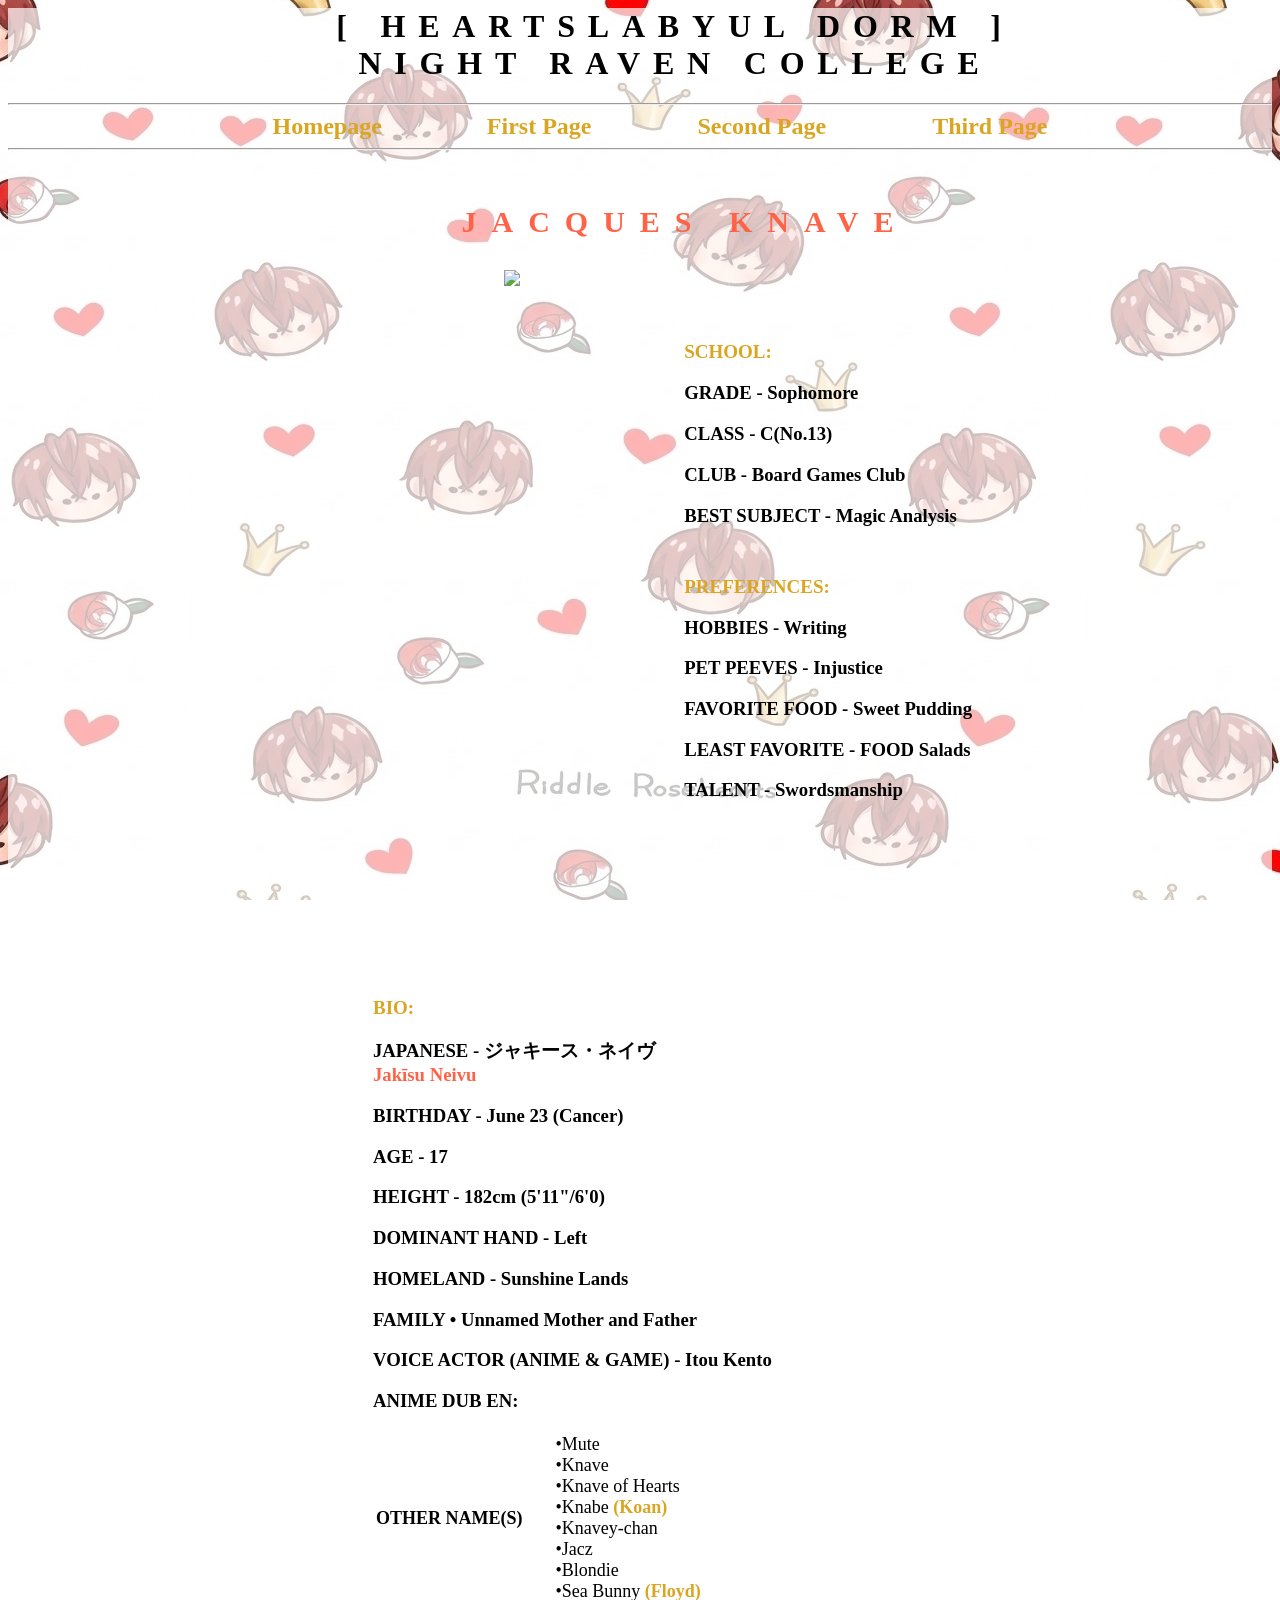
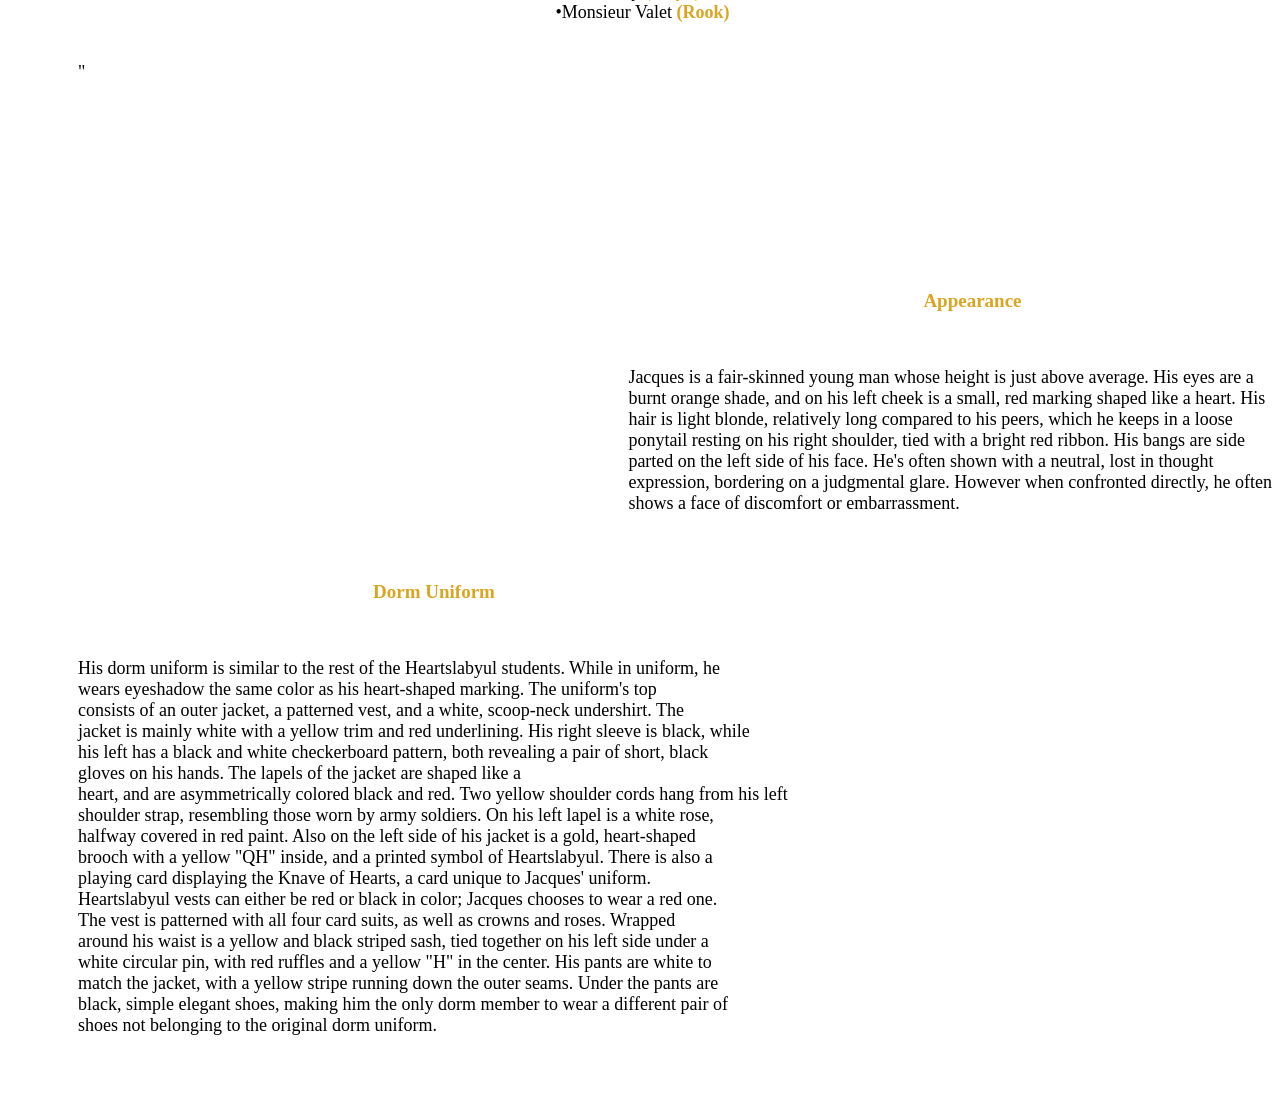
==== index.html @ 34939837 "Add files via upload" ====
<html lang="it">

<head>

<meta charset="UTF-8">
<meta name="author" content="Greco Lorenzo">
<meta name="description" content="JavaScript">
<meta name="keywords" content="Java, Script, java, script">
<meta name="data di crezionone" content="21/09/2026">
<meta neme="Data ultima revisione" content="21/09/2026">
<meta name="viewport" content="width=device-width, initial-scale=1.0">

<title> JavaScript </title>

<link rel="stylesheet"
      type="text/css"
      href="jacques.css">

<link rel="icon"
      type="image/png"
      href="sei.png">

</head>

<body >

<h1 style="letter-spacing:0.4em;">[ HEARTSLABYUL DORM ] <br> NIGHT RAVEN COLLEGE </h1>

<hr>

<nav>
      <ul>
            <li> <a href="#">Homepage</a> </li>
            <li> <a href="jacques2.html"> First Page </a></li>
            <li> <a href="jacques3.html"> Second Page </a></li>
            <li> <a href="jacques4.html"> Third Page </a></li>
      </ul>
</nav>

<hr>

<img src="https://cdn.discordapp.com/attachments/1525990215527960813/1562909693918060627/jacqze.png?ex=6adbb494&is=6ada6314&hm=e8bb9d72bd29b54b15c967fbacdfa70f6b586c92c6cafa34b3170059ccc59500&">
            
      <div class="colonnadestra">
            <h3 class="title"> SCHOOL: </H3>
            <h3> GRADE - Sophomore </h3>
            <h3> CLASS - C(No.13)</h3>
            <h3> CLUB - Board Games Club </h3>
            <h3> BEST SUBJECT - Magic Analysis </h3>
      
            <h3 class="title"> PREFERENCES: </H3>
            <h3> HOBBIES - Writing </h3>
            <h3> PET PEEVES - Injustice </h3>
            <h3> FAVORITE FOOD - Sweet Pudding </h3>
            <h3> LEAST FAVORITE - FOOD Salads </h3>
            <h3> TALENT - Swordsmanship </h3>
      </div>
  
<h2 class="title2"> JACQUES KNAVE </h2>

<div class="colonnasinistra">

<h3 class="title"> BIO: </h3>

<h3> JAPANESE - ジャキース・ネイヴ <br>
      <span> Jakīsu Neivu </span> </h3>
<h3>BIRTHDAY - June 23 (Cancer) </h3>
<h3> AGE - 17 </h3>
<h3> HEIGHT - 182cm (5'11"/6'0) </h3>
<h3> DOMINANT HAND - Left </h3>
<h3> HOMELAND - Sunshine Lands </h3>
<h3> FAMILY • Unnamed Mother and Father </h3>
<h3> VOICE ACTOR (ANIME & GAME) - Itou Kento </h3>
<h3> ANIME DUB EN: </h3>

<table>
      <tr>
            <th> OTHER NAME(S) </th>
            <td> •Mute <br>
                 •Knave<br>
                 •Knave of Hearts<br>
                 •Knabe <a href="https://www.legadelfilodoro.it/it/dona-ora?c=GAWRCF&gad_source=1&gad_campaignid=24191666592&gbraid=0AAAAADQFduwQA9AiwMbf1bJBNSIXUZO6J&gclid=EAIaIQobChMI4aKXj_TSlwMVDYKDBx39fjiPEAAYASAAEgLwAPD_BwE"> (Koan)</a><br>
                 •Knavey-chan<br>
                 •Jacz<br>
                 •Blondie<br>
                 •Sea Bunny <a href="https://twisted-wonderland.fandom.com/wiki/Floyd_Leech"> (Floyd)</a><br>
                 •Monsieur Valet <a href="https://twisted-wonderland.fandom.com/wiki/Rook_Hunt">(Rook)</a></td>
      </tr>
</table>

</div>



<br>
<br>


<div style="clear: both"></div>



<br>

<p> " </p>

<div class="rigadestra">

<h3 class="title"> Appearance </h3>
<br>
<p> Jacques is a fair-skinned young man whose height is just above average. His eyes are a <br> burnt orange shade,
       and on his left cheek is a small, red marking shaped like a heart. His <br> hair is light blonde, relatively 
       long compared to his peers, which he keeps in a loose <br> ponytail resting on his right shoulder, tied with 
       a bright red ribbon. His bangs are side <br> parted on the left side of his face. He's often shown with a neutral,
        lost in thought <br> expression, bordering on a judgmental glare. However when confronted directly, he often <br> shows
         a face of discomfort or embarrassment. </p>

</div>

<br>
<br>
<br>

<div class="rigasinistra">

<h3 class="title"> Dorm Uniform</h3>
<br>
<p>His dorm uniform is similar to the rest of the Heartslabyul students. While in uniform, he <br> wears eyeshadow the same color as his
       heart-shaped marking. The uniform's top <br> consists of an outer jacket, a patterned vest, and a white, scoop-neck undershirt.
        The <br> jacket is mainly white with a yellow trim and red underlining. His right sleeve is black, while <br> his left has a black
         and white checkerboard pattern, both revealing a pair of short, black <br> gloves on his hands. The lapels of the jacket are
          shaped like a <br> heart, and are asymmetrically colored black and red. Two yellow shoulder cords hang from his left <br> shoulder
           strap, resembling those worn by army soldiers. On his left lapel is a white rose, <br> halfway covered in red paint. Also on
            the left side of his jacket is a gold, heart-shaped <br> brooch with a yellow "QH" inside, and a printed symbol of Heartslabyul.
             There is also a <br> playing card displaying the Knave of Hearts, a card unique to Jacques' uniform. <br> Heartslabyul vests can either
              be red or black in color; Jacques chooses to wear a red one. <br> The vest is patterned with all four card suits, as well as crowns
               and roses. Wrapped <br> around his waist is a yellow and black striped sash, tied together on his left side under a <br> white circular pin,
                with red ruffles and a yellow "H" in the center. His pants are white to <br> match the jacket, with a yellow stripe running down the
                 outer seams. Under the pants are <br> black, simple elegant shoes, making him the only dorm member to wear a different pair of <br> shoes
                  not belonging to the original dorm uniform. </p>

</div>


<div style="clear: both"></div>

<br>
<br>
<br>

</body>

</html>
---- jacques.css ----
body{
    background-image: url("[data-uri]");
    background-repeat: repeat;
    background-position:center center;
    background-attachment:fixed;
    font-size:16px;
    font-family:'Times New Roman', Times, serif;
    box-shadow: inset 0 0 0 2000px rgba(255, 255, 255, 0.70);
    display: flow-root;
    min-height: 100vh;
}

p{
    font-size:18px;
    padding-left:70px;
}

p.centrato{
    padding-left:0px;
    text-align:center;
}

h3.title{
    color:goldenrod;
    font-size:19px;
    padding-top:30px;
}

h3.title3{
    color:goldenrod;
    font-size:19px;
    padding-top:30px;
    padding-left:0px;
    text-align:center;

}

h2.title2 {
    color: tomato;
    font-size: 30px;
    letter-spacing: 0.5em;
    
    position: absolute;
    left: 50%;
    transform: translateX(-50%); 
    top: 180px;                  
    width: auto;
    white-space: nowrap;        
}


h2{
    padding-left:90px;
}

h3{
    padding-left:365px;
}

table{
    padding-left:365px;
}

table td,th{
    font-size:18px;
}

table th{
    vertical-align:top;
    padding-top:75px;
}

table td{
    padding-left:30px;
}

h1{
    padding-left:70px;
    text-align:center;
}

span{
    color:tomato;
}

nav{
    display:block;
    font-size:20px;
    text-align:Center;
}

nav ul{
    display:inline;
    list-style-type:none;
}

nav li{
    display:inline;
    margin:20px;
    padding:10px 30px 10px 30px;
}

nav a:link, a:visited{
    font-size:1.2em;
    font-weight:bold;
    text-decoration:none;
    color:goldenrod;
    font-style:normal;
}

nav a:hover {
    border-top:7px solid #a02424;
    color:#3B3B3D;
            }

table tr a:link, a:visited{
    font-weight:bold;
    text-decoration:none;
    color:goldenrod;
    font-style:normal;
}

a:hover {
    color:#3B3B3D;
}

div.colonnadestra{
    float:right;
    padding-top:134px;
    padding-right:300px;
}

div.colonnasinistra{
    float:left;
    padding-top:128px;
}

img{
    position:absolute;
    top:270px;
    right:760px;
}

img.riddle{
    position:absolute;
    top:230px;
    right:550px;
    width: 550px;
    height: 630px;
}

img.yago{
    position:absolute;
    top:280px;
    width: 510px;
    height: 500px;
    right:0px;
}

img.serviziodajacques{
    position:absolute;
    top:900px;
    right:480px;
    width:300px;
    height:720px;
}

img.fotodijacques{
    position:absolute;
    top:900px;
    right:240px;
    width:200px;
    height:210px;
}

img.penna{
    position:absolute;
    top:250px;
    left:50px;
    width:340px;
    height:330px;
    transform:rotate(25deg);
}

img.penna2{
    position:absolute;
    top:430px;
    left:200px;
    width:340px;
    height:330px;
    transform:scaleX(-1) rotate(-45deg);
}

img.penna3{
    position:absolute;
    top:430px;
    right:140px;
    width:540px;
    height:530px;
}

img.penna4{
    position:absolute;
    top:700px;
    right:65px;
    width:350px;
    height:330px;
    transform:rotate(5deg);
}


div.rigasinistra{
    float:left;

}

div.rigadestra{
    float:right;
    padding-top:140px;
}

@media (max-width: 768px) {
  
  h2.title2 {
    position: static !important;
    transform: none !important;
    white-space: normal !important;
    text-align: center !important;
    letter-spacing: 0.1em !important;
    margin-top: 20px !important;
    display: block !important;
    width: 100% !important;
  }

  h1, h2, h3, h3.title {
    padding-left: 15px !important;
    padding-right: 15px !important;
    text-align: center !important;
  }

  div.rigadestra, 
  div.rigasinistra, 
  div.colonnasinistra, 
  div.colonnadestra {
    float: none !important;
    clear: both !important;
    width: 100% !important;
    padding: 15px !important;
    box-sizing: border-box !important;
  }

  p {
    padding-left: 15px !important;
    padding-right: 15px !important;
    font-size: 16px !important;
    text-align: left !important;
  }

  nav {
    text-align: center !important;
    margin: 20px 0 !important;
  }
  
  nav li {
    display: inline-block !important;
    margin: 5px 10px !important;
  }

  img {
    position: static !important;
    display: block !important;
    margin: 15px auto !important;
    max-width: 90% !important;
    height: auto !important;
  }

  table {
    padding-left: 15px !important;
    width: 100% !important;
  }

  body {
    display: flex !important;
    flex-direction: column !important;
  }

  h1 { order: 1 !important; }
  nav { order: 2 !important; }
  
  h2.title2 { order: 3 !important; } 
  
  img { order: 4 !important; }
  div.colonnadestra { order: 5 !important; }
  div.colonnasinistra { order: 6 !important; }
  
  div.rigadestra { order: 7 !important; }
  div.rigasinistra { order: 8 !important; }

  body > hr, body > br { order: 9 !important; }
}
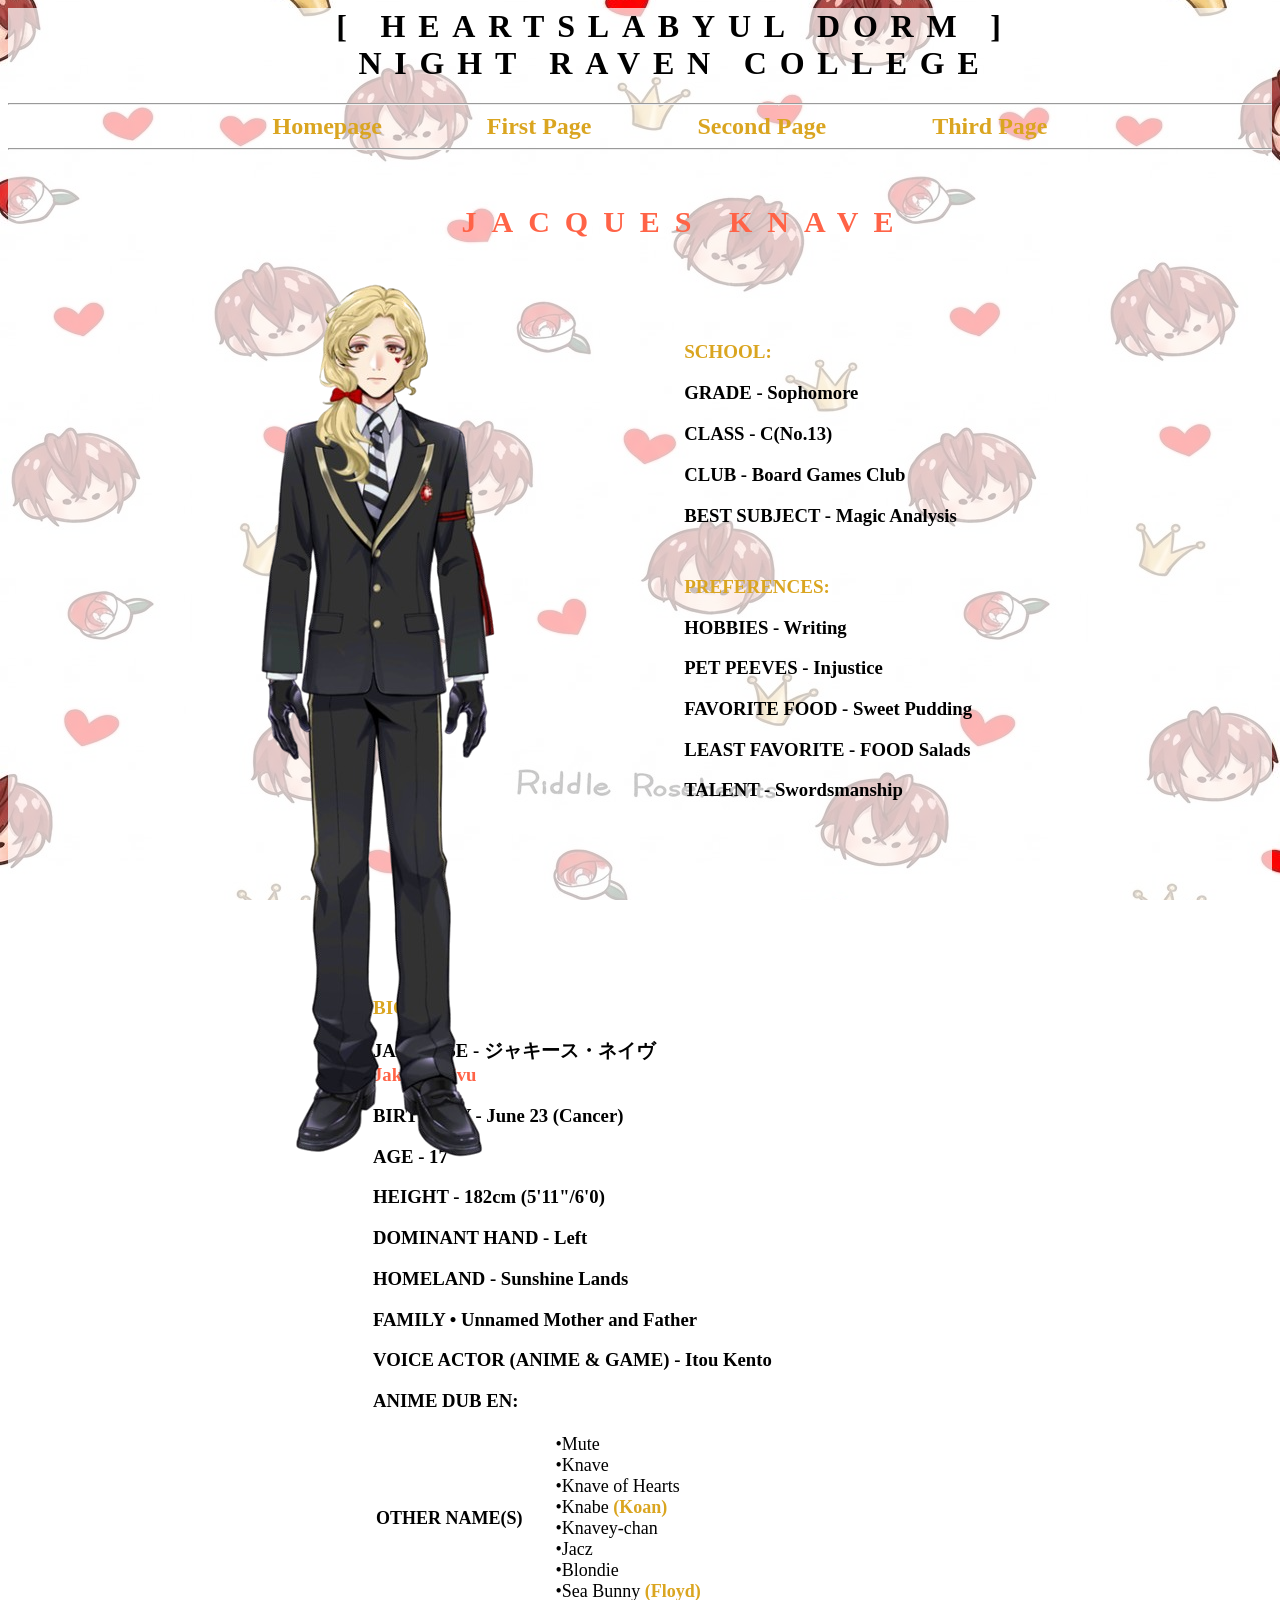
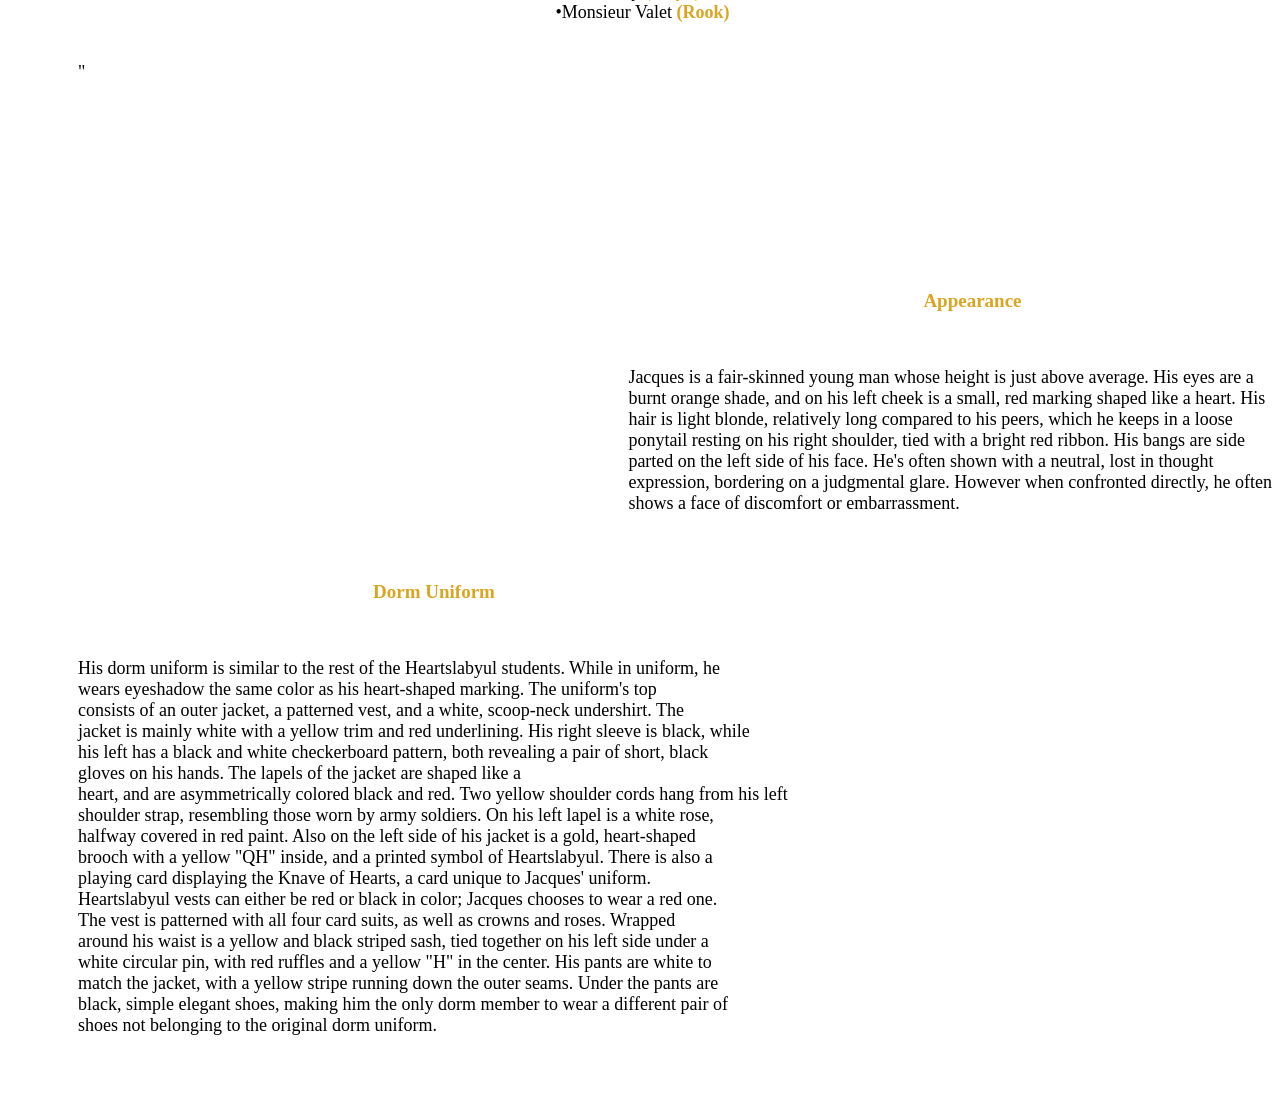
==== commit e46005b8: "Update index.html" ====
--- a/index.html
+++ b/index.html
@@ -39,7 +39,7 @@
 
 <hr>
 
-<img src="https://cdn.discordapp.com/attachments/1525990215527960813/1562909693918060627/jacqze.png?ex=6adbb494&is=6ada6314&hm=e8bb9d72bd29b54b15c967fbacdfa70f6b586c92c6cafa34b3170059ccc59500&">
+<img src="jacqze.png">
             
       <div class="colonnadestra">
             <h3 class="title"> SCHOOL: </H3>
@@ -150,4 +150,4 @@
 
 </body>
 
-</html>+</html>
